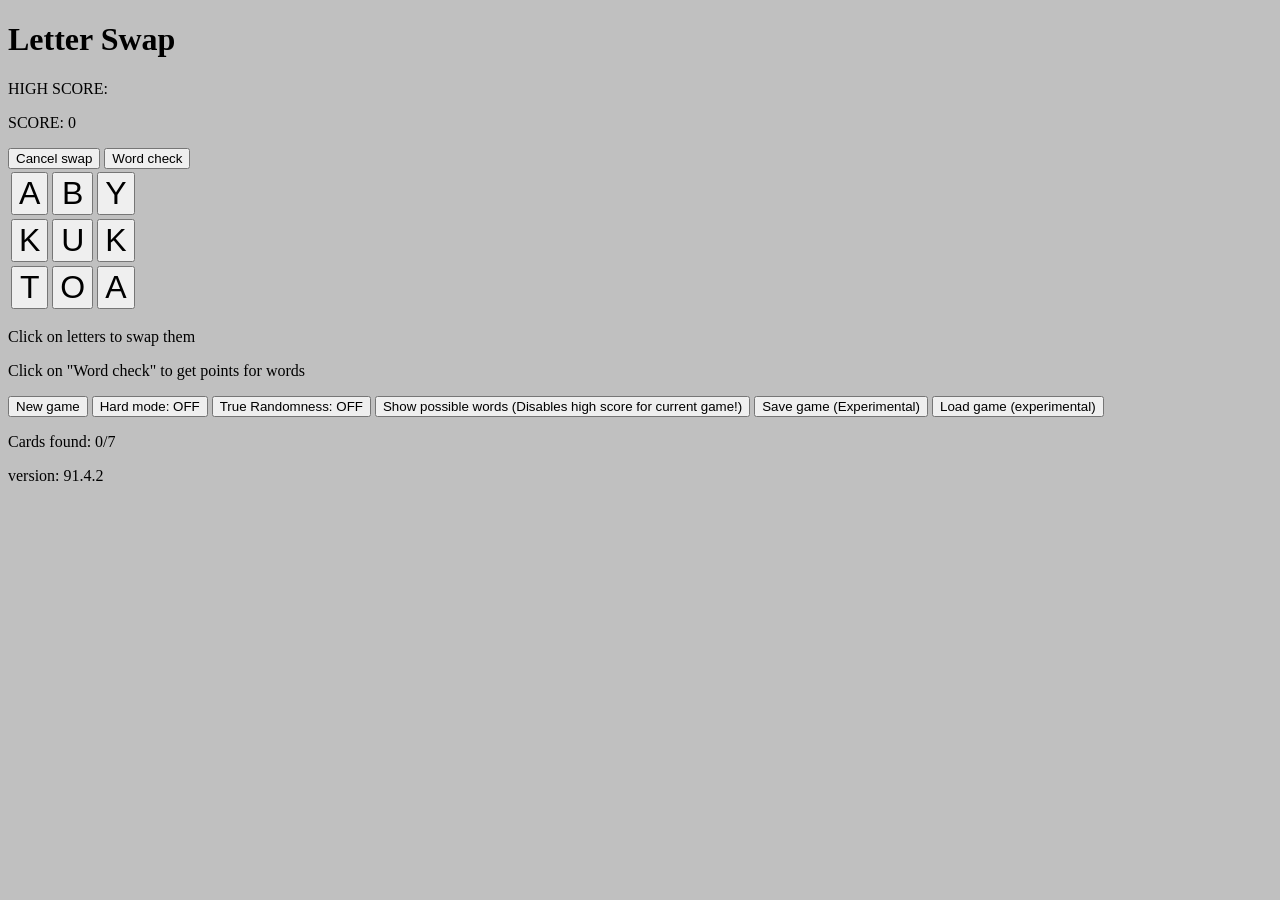
==== index.html @ fa99ba2e "update" ====
<!DOCTYPE html>
<html>
<head>
<link href="styles/style.css" rel="stylesheet" />
</head>
<body>
<h1 id="titletext">Letter Swap</h1>
<p id="highscoretext">HIGH SCORE: </p>
<p id="scoretext">"SCORE: "</p>
<p id="roundscoretext"></p>
<p id="roundwordstext"></p>
<button id="swapCancelButton" type="button">Cancel swap</button>
<button id="wordCheckButton" type="button">Word check</button>

<table>
<tr>
<td><button id="letter11button" type="button" class="letterbuttons" draggable="true">J</button></td>
<td><button id="letter12button" type="button" class="letterbuttons">K</button></td>
<td><button id="letter13button" type="button" class="letterbuttons">L</button></td>
</tr>
<tr>
<td><button id="letter21button" type="button" class="letterbuttons">M</button></td>
<td><button id="letter22button" type="button" class="letterbuttons">N</button></td>
<td><button id="letter23button" type="button" class="letterbuttons">O</button></td>
</tr>
<tr>
<td><button id="letter31button" type="button" class="letterbuttons">P</button></td>
<td><button id="letter32button" type="button" class="letterbuttons">Q</button></td>
<td><button id="letter33button" type="button" class="letterbuttons">R</button></td>
</tr>
</table>
<p id="swappingtext">Click on letters to swap them</p>
<p id="tutorialtext">Click on "Word check" to get points for words</p>
<button id="resetButton" type="button">New game</button>
<button id="hardModeButton" type="button">Hard mode: OFF</button>
<button id="extraVowelsModeButton" type="button">True Randomness: OFF</button>
<button id="possibleWordsDisplayButton" type="button">Show possible words (Disables high score for current game!)</button>
<button id="saveGameButton" type="button">Save game (Experimental)</button>
<button id="loadGameButton" type="button">Load game (experimental)</button>
<div>
<input hidden type="text" id="loadGameTextBox" name="loadPassword" />
<button hidden id="submitPasswordButton" type="button">Submit Password</button>
</div>
<p hidden id="passwordDisplay"></p>
<p id="possibleWordsDisplay"></p>
<p hidden id="arthinttext">Card possible!</p>
<p id="artProgressTracker">Cards found: 0/7</p>
<img hidden id="APEArt" class="artthumbnails" src="images/APEimage.png" alt="APE drawing">
<img hidden id="PETArt" class="artthumbnails" src="images/PETimage.png" alt="PET drawing">
<img hidden id="FANArt" class="artthumbnails" src="images/FANimage.png" alt="FAN drawing">
<img hidden id="ARTArt" class="artthumbnails" src="images/ARTimage.png" alt="ART drawing">
<img hidden id="BLUArt" class="artthumbnails" src="images/BLUimage.png" alt="BLU drawing">
<img hidden id="GUYArt" class="artthumbnails" src="images/GUYimage.png" alt="GUY drawing">
<img hidden id="MANArt" class="artthumbnails" src="images/MANimage.png" alt="MAN drawing">
<p id="versionnumber">Version: ERROR IN CODE</p>

<script>
let letterBank = "ABCDEFGHIJKLMNOPQRSTUVWXYZ";
let letterBankExtraVowels = "ABCDEFGHIJKLMNOPQRSTUVWXYZAEIOU";
let letterBankVowels = "AEIOU"
const letter11 = { name: "A", tobeexploded: false};
const letter12 = { name: "B", tobeexploded: false};
const letter13 = { name: "C", tobeexploded: false};
letter11.name = letterBankExtraVowels.charAt(Math.floor(Math.random()*31));
letter12.name = letterBankExtraVowels.charAt(Math.floor(Math.random()*31));
letter13.name = letterBankExtraVowels.charAt(Math.floor(Math.random()*31));
document.getElementById("letter11button").innerHTML = letter11.name;
document.getElementById("letter12button").innerHTML = letter12.name;
document.getElementById("letter13button").innerHTML = letter13.name;
const letter21 = { name: "D", tobeexploded: false};
const letter22 = { name: "E", tobeexploded: false};
const letter23 = { name: "F", tobeexploded: false};
letter21.name = letterBankExtraVowels.charAt(Math.floor(Math.random()*31));
letter22.name = letterBankVowels.charAt(Math.floor(Math.random()*5));
letter23.name = letterBankExtraVowels.charAt(Math.floor(Math.random()*31));
document.getElementById("letter21button").innerHTML = letter21.name;
document.getElementById("letter22button").innerHTML = letter22.name;
document.getElementById("letter23button").innerHTML = letter23.name;
const letter31 = { name: "G", tobeexploded: false};
const letter32 = { name: "H", tobeexploded: false};
const letter33 = { name: "I", tobeexploded: false};
letter31.name = letterBankExtraVowels.charAt(Math.floor(Math.random()*31));
letter32.name = letterBankExtraVowels.charAt(Math.floor(Math.random()*31));
letter33.name = letterBankExtraVowels.charAt(Math.floor(Math.random()*31));
document.getElementById("letter31button").innerHTML = letter31.name;
document.getElementById("letter32button").innerHTML = letter32.name;
document.getElementById("letter33button").innerHTML = letter33.name;
row1Barcode = letter11.name + letter12.name + letter13.name;
row2Barcode = letter21.name + letter22.name + letter23.name;
row3Barcode = letter31.name + letter32.name + letter33.name;
column1Barcode = letter11.name + letter21.name + letter31.name;
column2Barcode = letter12.name + letter22.name + letter32.name;
column3Barcode = letter13.name + letter23.name + letter33.name;
loadPassword = 0;
savePassword = 0;
gameScore = 0;
gameHighScore = 0;
gameScoreTemp = 0;
swapBucket1 = 0;
swapBucket2 = 0;
possibleWordsTempCounter = 0;
hardModeToggle = false;
extraVowelsModeToggle = true;
possibleWordsDisplayToggle = false;
document.getElementById("scoretext").innerHTML = "SCORE: " + gameScore;
</script>

<script src="scripts/main.js"></script>
</body>
</html>
---- styles/style.css ----
#gameonofftext {
  color: blue;
}

@keyframes explodedgravity {
  from {
    transform: translateY(0%);
  }

  to {
    transform: translateY(500%);
  }
}

.letterbuttons {
	font-size: 2em;
	width: 100%;
	height: 100%
}

.exploded {
	font-size: 2em;
	animation-name: explodedgravity;
	animation-duration: 1s;
}

.artthumbnails {
	width: 5%;
}
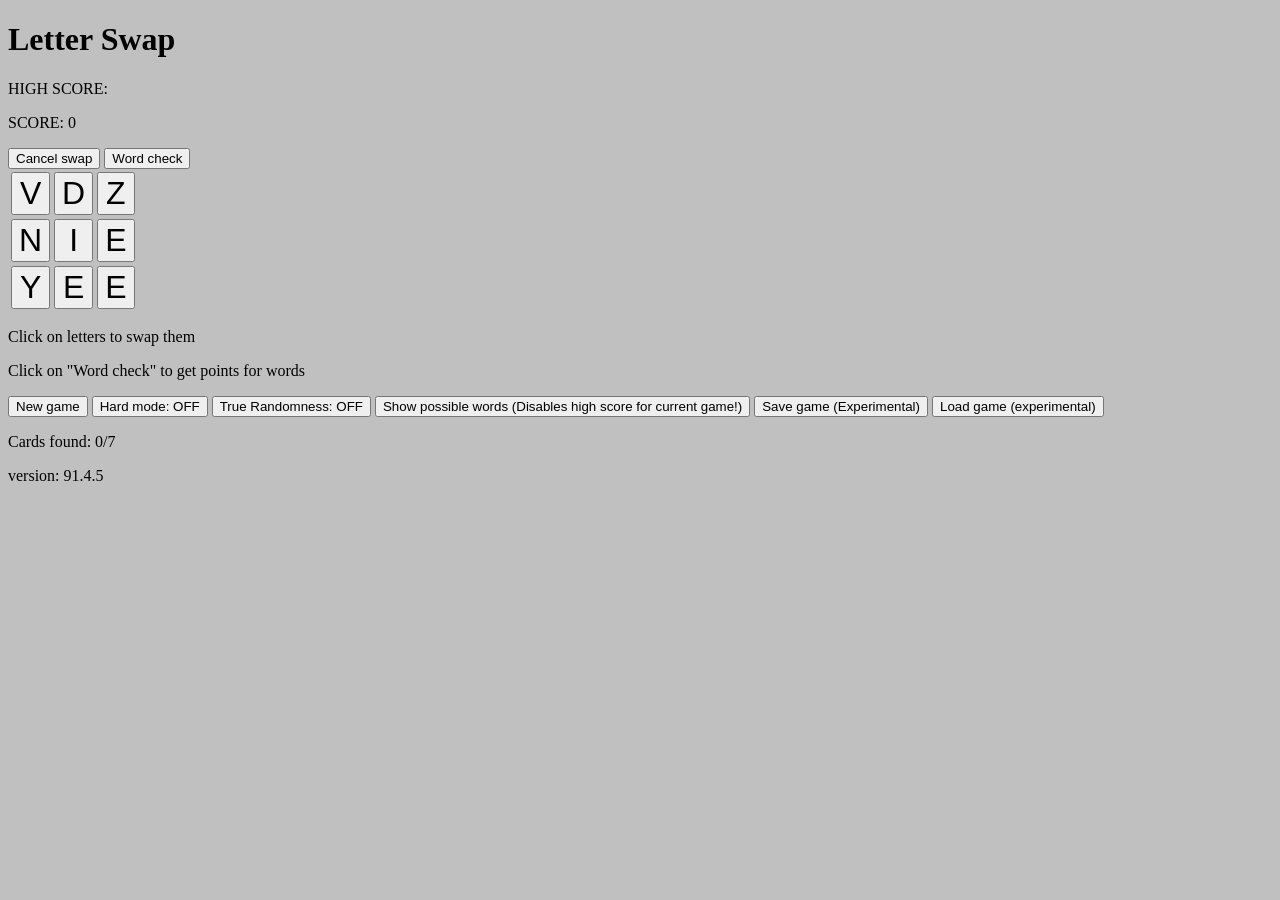
==== commit 850b159a: "update" ====
--- a/index.html
+++ b/index.html
@@ -43,8 +43,10 @@
 </div>
 <p hidden id="passwordDisplay"></p>
 <p id="possibleWordsDisplay"></p>
+<div>
+<p id="artProgressTracker">Cards found: 0/7</p>
 <p hidden id="arthinttext">Card possible!</p>
-<p id="artProgressTracker">Cards found: 0/7</p>
+</div>
 <img hidden id="APEArt" class="artthumbnails" src="images/APEimage.png" alt="APE drawing">
 <img hidden id="PETArt" class="artthumbnails" src="images/PETimage.png" alt="PET drawing">
 <img hidden id="FANArt" class="artthumbnails" src="images/FANimage.png" alt="FAN drawing">
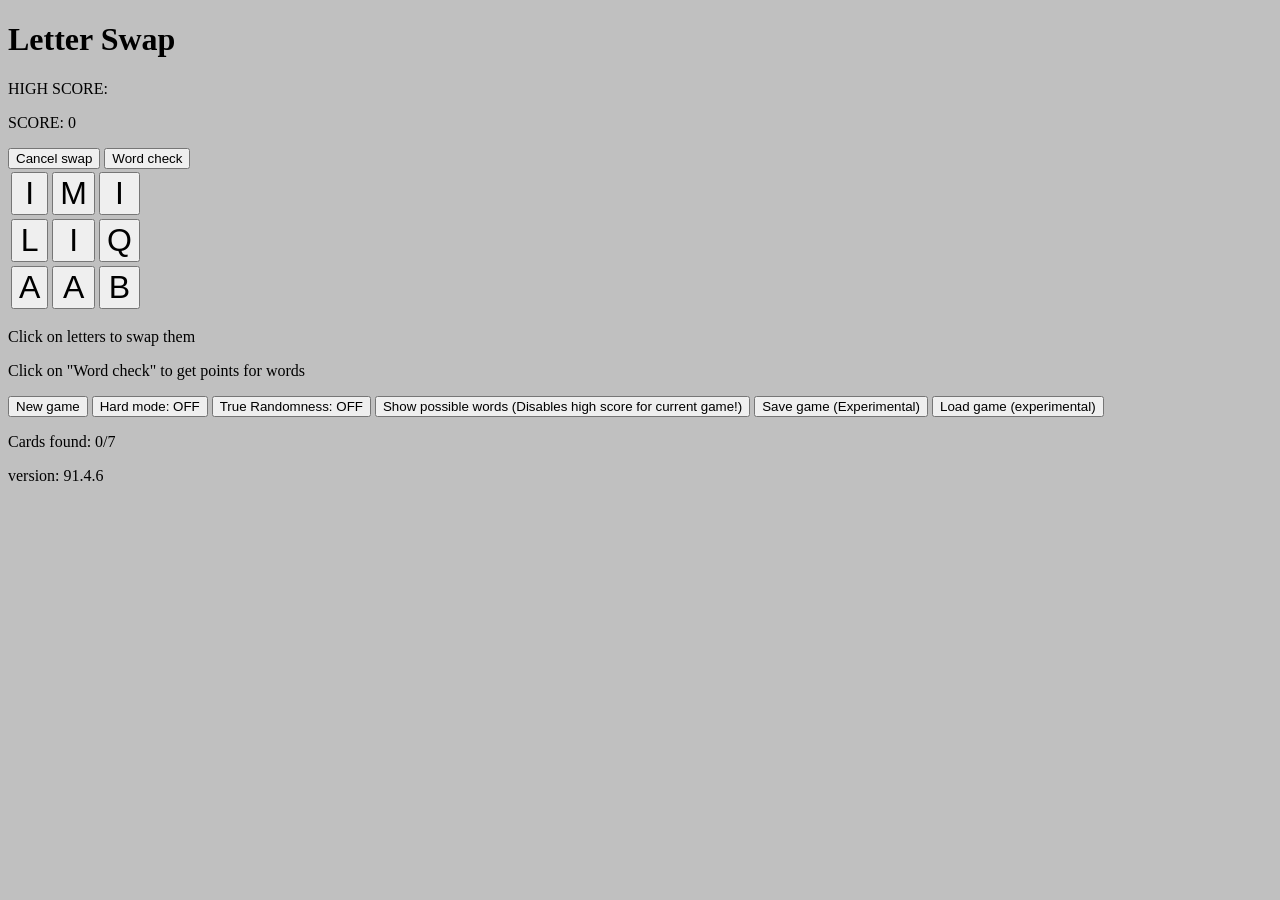
==== commit 3bbcbf8e: "update" ====
--- a/index.html
+++ b/index.html
@@ -45,7 +45,7 @@
 <p id="possibleWordsDisplay"></p>
 <div>
 <p id="artProgressTracker">Cards found: 0/7</p>
-<p hidden id="arthinttext">Card possible!</p>
+<p hidden style="color: green" id="arthinttext">Card possible!</p>
 </div>
 <img hidden id="APEArt" class="artthumbnails" src="images/APEimage.png" alt="APE drawing">
 <img hidden id="PETArt" class="artthumbnails" src="images/PETimage.png" alt="PET drawing">
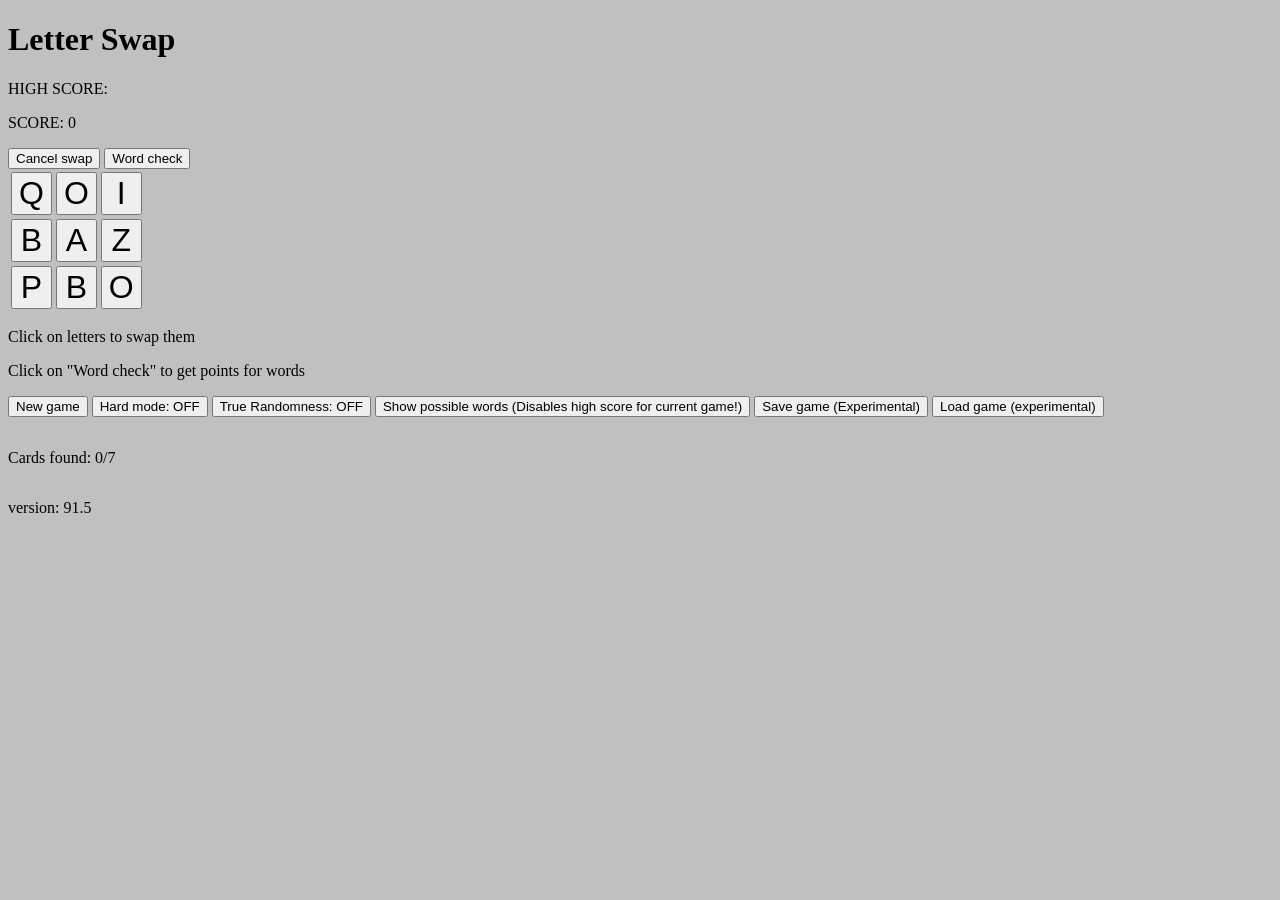
==== commit cc768e18: "update" ====
--- a/index.html
+++ b/index.html
@@ -43,9 +43,9 @@
 </div>
 <p hidden id="passwordDisplay"></p>
 <p id="possibleWordsDisplay"></p>
-<div>
+<div style="display: flex">
 <p id="artProgressTracker">Cards found: 0/7</p>
-<p hidden style="color: green" id="arthinttext">Card possible!</p>
+<p hidden style="color: green" id="arthinttext"> Card possible!</p>
 </div>
 <img hidden id="APEArt" class="artthumbnails" src="images/APEimage.png" alt="APE drawing">
 <img hidden id="PETArt" class="artthumbnails" src="images/PETimage.png" alt="PET drawing">
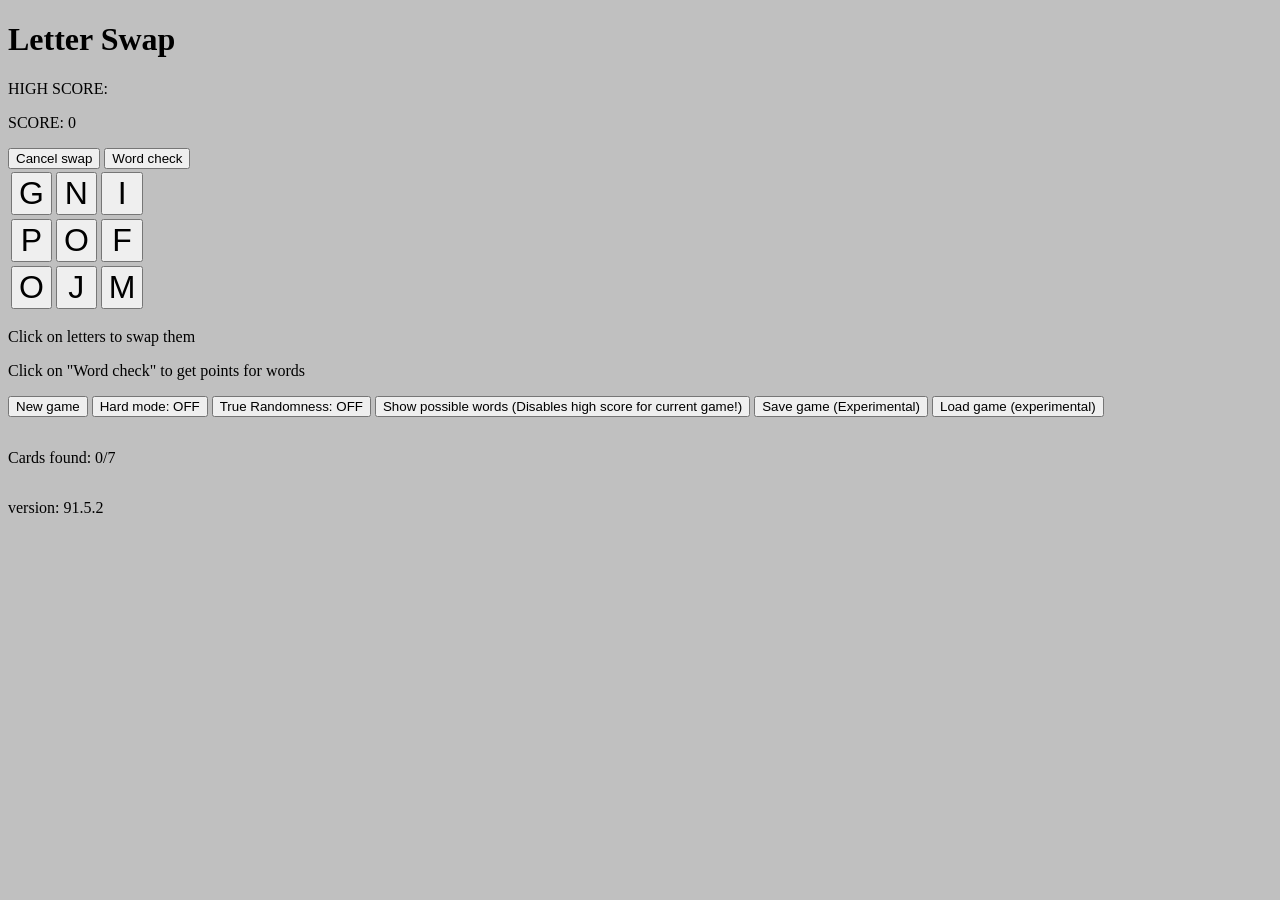
==== commit 8ea652b5: "update" ====
--- a/index.html
+++ b/index.html
@@ -45,7 +45,7 @@
 <p id="possibleWordsDisplay"></p>
 <div style="display: flex">
 <p id="artProgressTracker">Cards found: 0/7</p>
-<p hidden style="color: green" id="arthinttext"> Card possible!</p>
+<p hidden style="color: green" id="arthinttext"> New card possible!</p>
 </div>
 <img hidden id="APEArt" class="artthumbnails" src="images/APEimage.png" alt="APE drawing">
 <img hidden id="PETArt" class="artthumbnails" src="images/PETimage.png" alt="PET drawing">
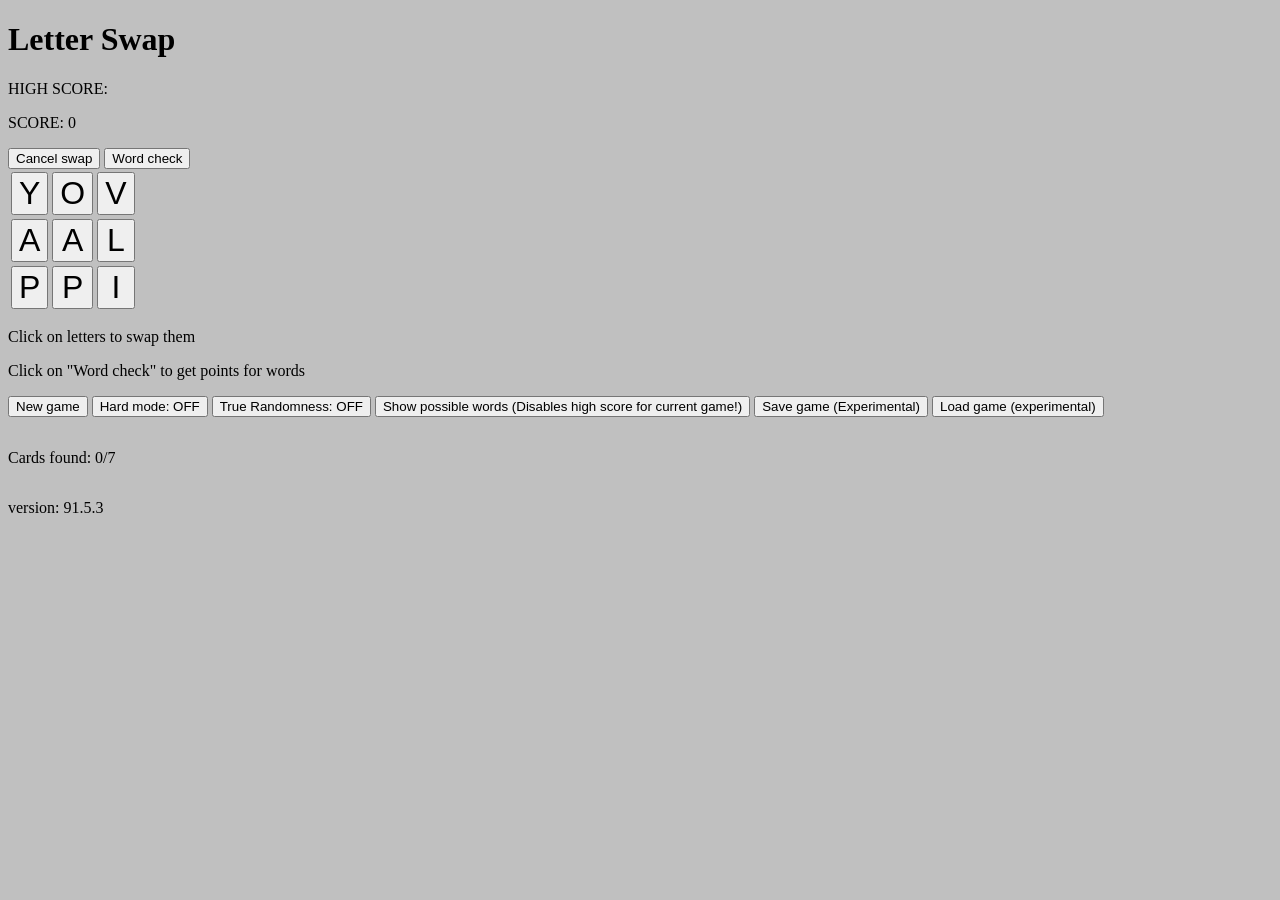
==== commit 647e7f1b: "update" ====
--- a/index.html
+++ b/index.html
@@ -44,7 +44,7 @@
 <p hidden id="passwordDisplay"></p>
 <p id="possibleWordsDisplay"></p>
 <div style="display: flex">
-<p id="artProgressTracker">Cards found: 0/7</p>
+<p id="artProgressTracker">Cards found: 0/7 </p>
 <p hidden style="color: green" id="arthinttext"> New card possible!</p>
 </div>
 <img hidden id="APEArt" class="artthumbnails" src="images/APEimage.png" alt="APE drawing">
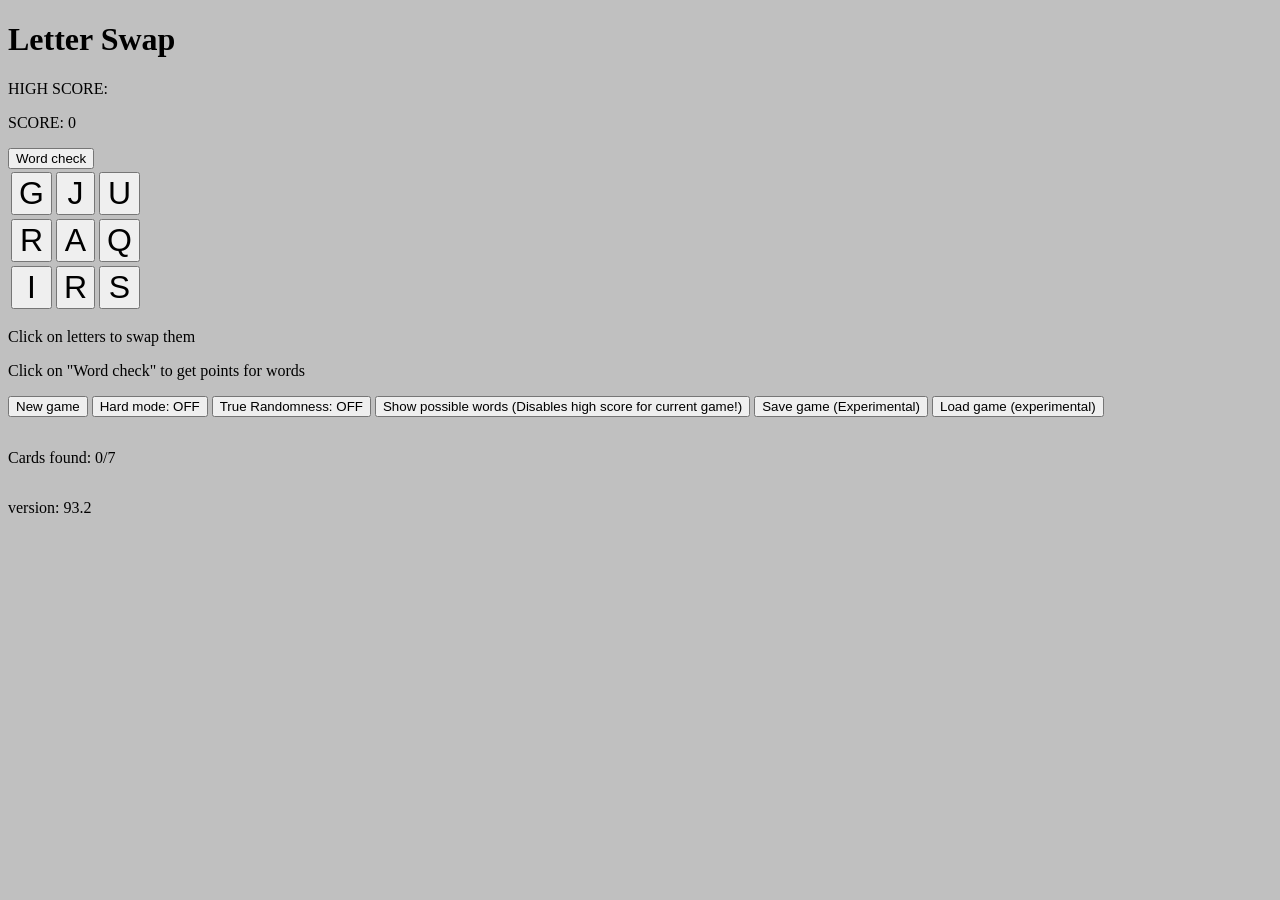
==== commit db3f4b55: "update" ====
--- a/index.html
+++ b/index.html
@@ -9,7 +9,6 @@
 <p id="scoretext">"SCORE: "</p>
 <p id="roundscoretext"></p>
 <p id="roundwordstext"></p>
-<button id="swapCancelButton" type="button">Cancel swap</button>
 <button id="wordCheckButton" type="button">Word check</button>
 
 <table>
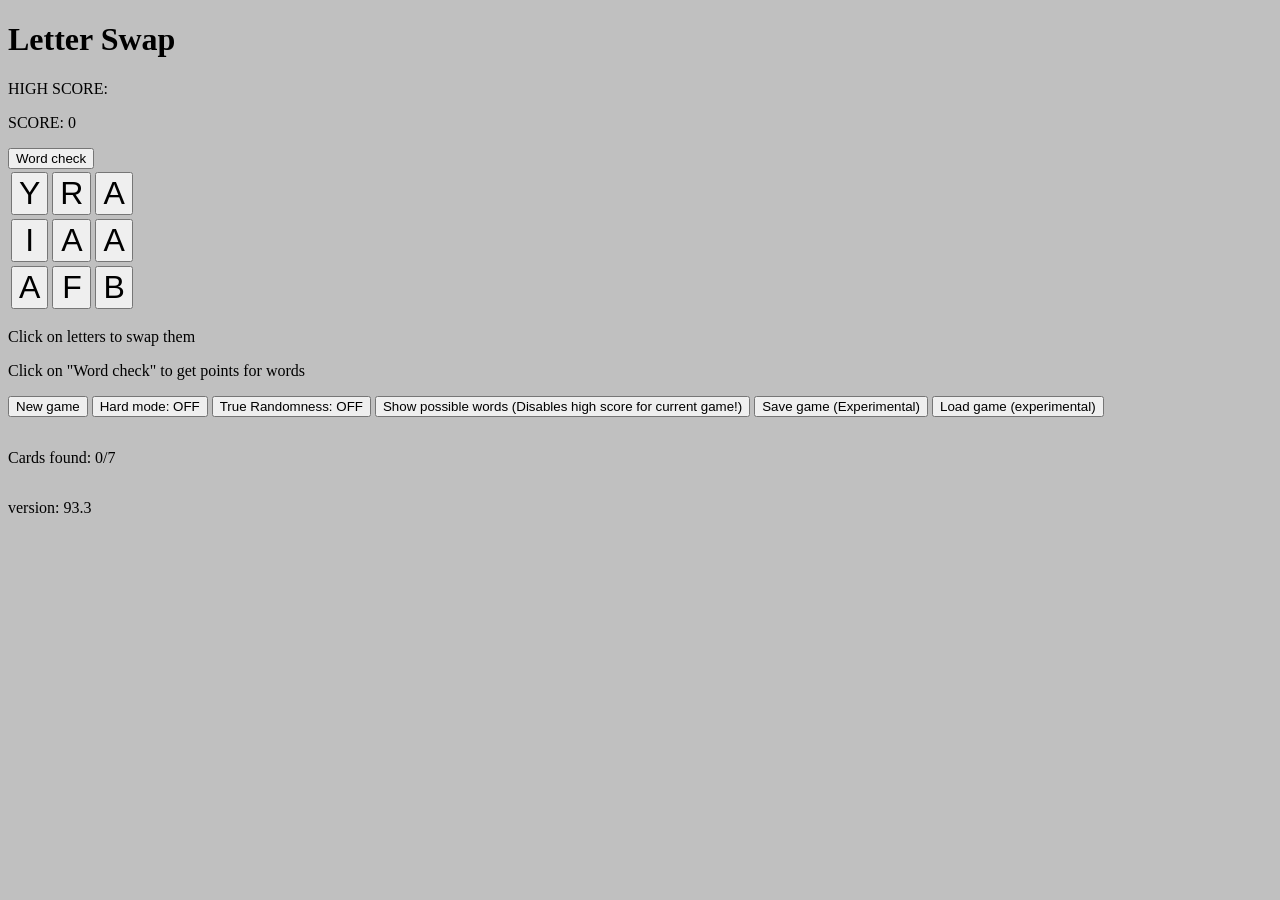
==== commit 66fb4bd2: "update" ====
--- a/index.html
+++ b/index.html
@@ -43,8 +43,8 @@
 <p hidden id="passwordDisplay"></p>
 <p id="possibleWordsDisplay"></p>
 <div style="display: flex">
-<p id="artProgressTracker">Cards found: 0/7 </p>
-<p hidden style="color: green" id="arthinttext"> New card possible!</p>
+<p id="artProgressTracker">Cards found: 0/7</p>
+<pre hidden style="color: green" id="arthinttext"> New card possible!</pre>
 </div>
 <img hidden id="APEArt" class="artthumbnails" src="images/APEimage.png" alt="APE drawing">
 <img hidden id="PETArt" class="artthumbnails" src="images/PETimage.png" alt="PET drawing">
